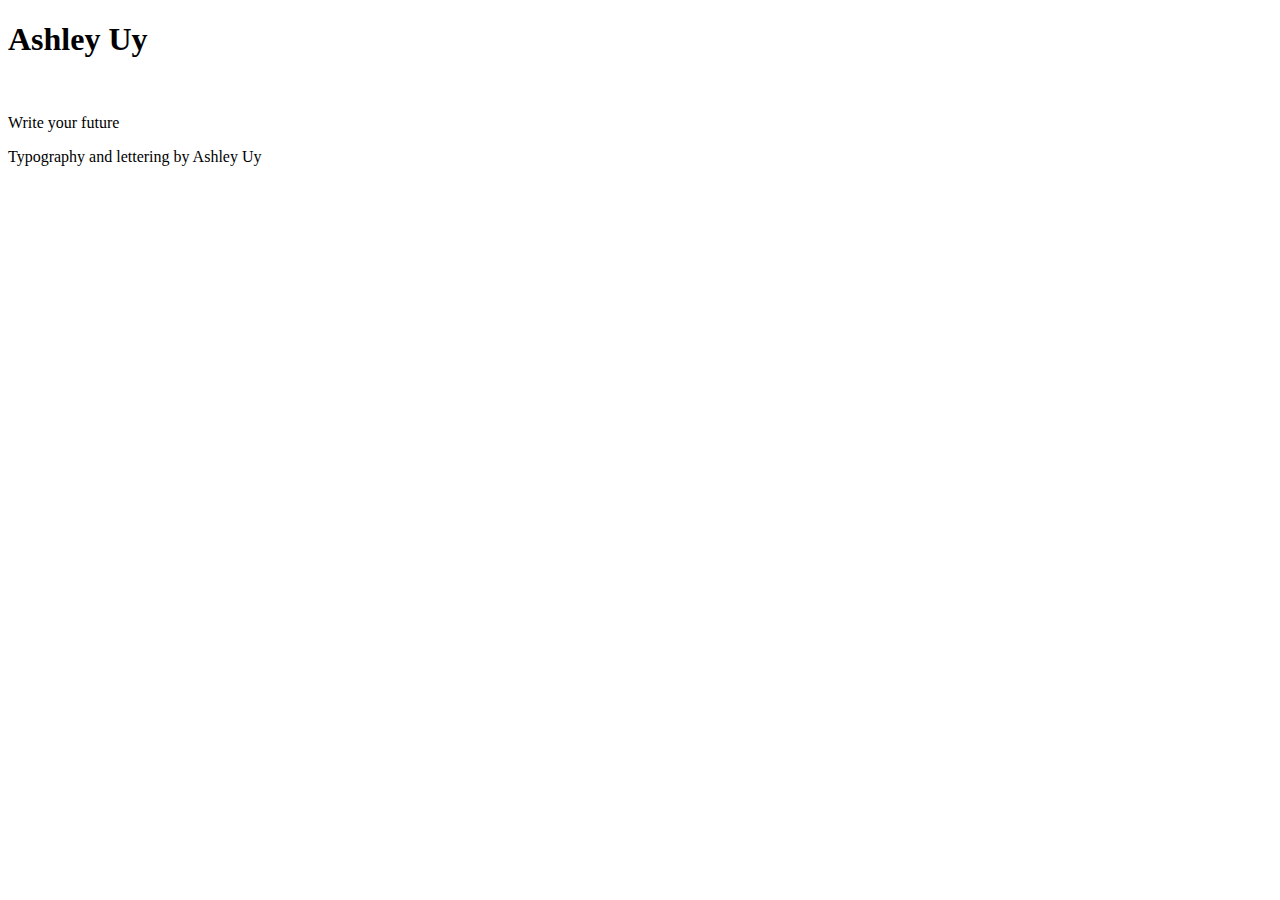
==== css/index.html @ 68baa470 "Unit 3 project" ====
<!DOCTYPE html>	

<html>	

	<head>
		<title> Ashley Uy </title>
	</head>

	<body>
		<h1> Ashley Uy </h1>
		<img src="">
		<p id="slogan"> Write your future </p>
		<p> Typography and lettering by Ashley Uy </p>
	</body>

</html>
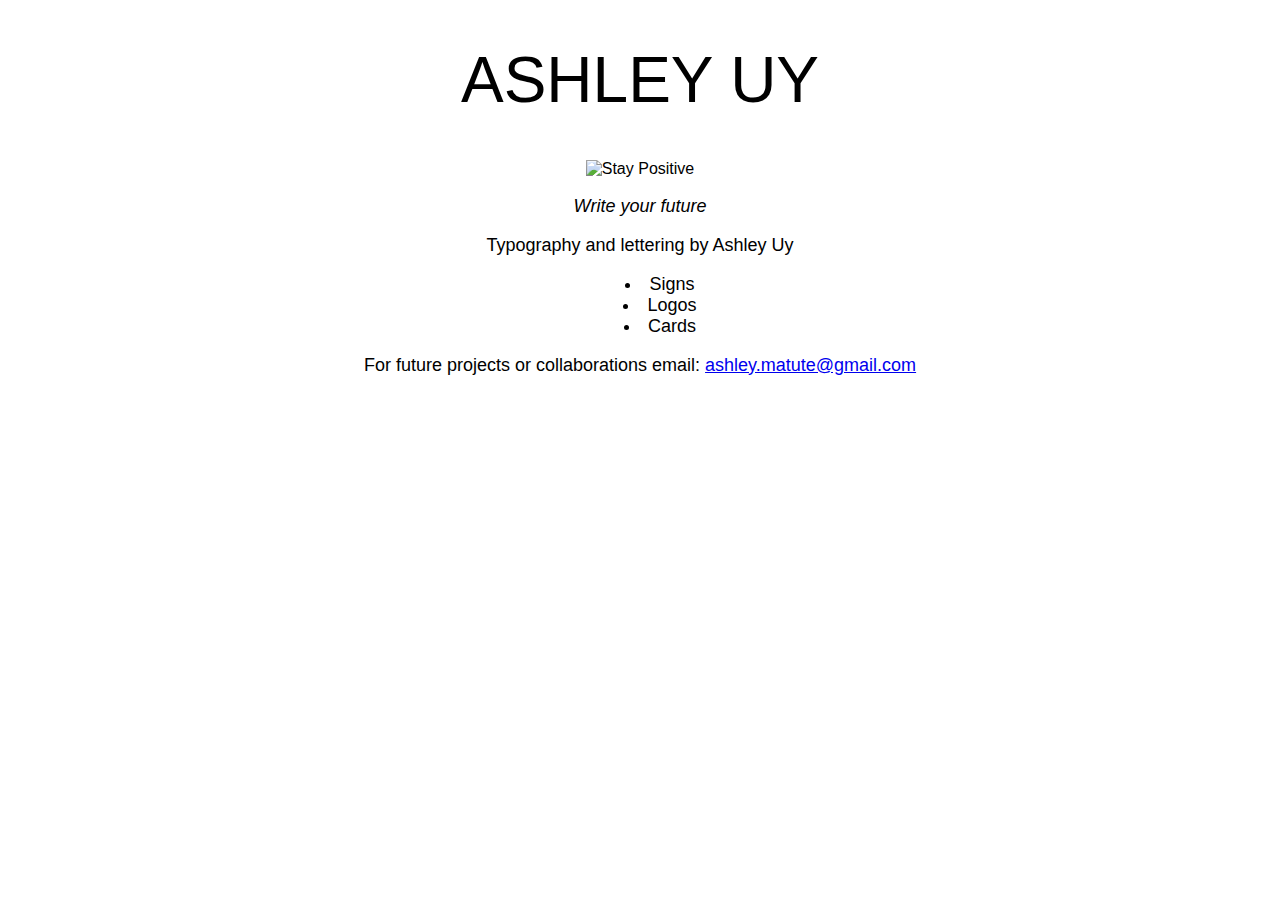
==== commit a5b0119c: "Unit 3" ====
--- a/css/index.html
+++ b/css/index.html
@@ -4,13 +4,20 @@
 
 	<head>
 		<title> Ashley Uy </title>
+		<link rel="stylesheet" type="text/css" href="style.css">
 	</head>
 
 	<body>
 		<h1> Ashley Uy </h1>
-		<img src="">
+		<img src="ashleycarmen.github.io/images/vscocam-photo-1.jpg" alt="Stay Positive" style="width:400px;height:400px">
 		<p id="slogan"> Write your future </p>
 		<p> Typography and lettering by Ashley Uy </p>
+		<ul>
+			<li>Signs</li>
+			<li>Logos</li>
+			<li>Cards</li>
+		</ul>
+		<p>For future projects or collaborations email: <a href="mailto:ashley.matute@gmail.com"> ashley.matute@gmail.com </a> </p>
 	</body>
 
 </html>--- a/css/style.css
+++ b/css/style.css
@@ -0,0 +1,30 @@
+html {
+	color: #000
+	background-color: #fff
+}
+
+body {
+	font-family: "Helvetica", monospace;
+	text-align: center; 
+}
+
+h1 {
+	font-size: 64px;
+	text-transform: uppercase;
+	font-weight: normal;
+
+}
+
+p {
+	font-size: 18px;
+	font-weight: normal;
+}
+
+#slogan {
+	font-style: italic; 
+	}
+
+ul {
+	font-size: 18px;
+	list-style-position: inside;
+}
